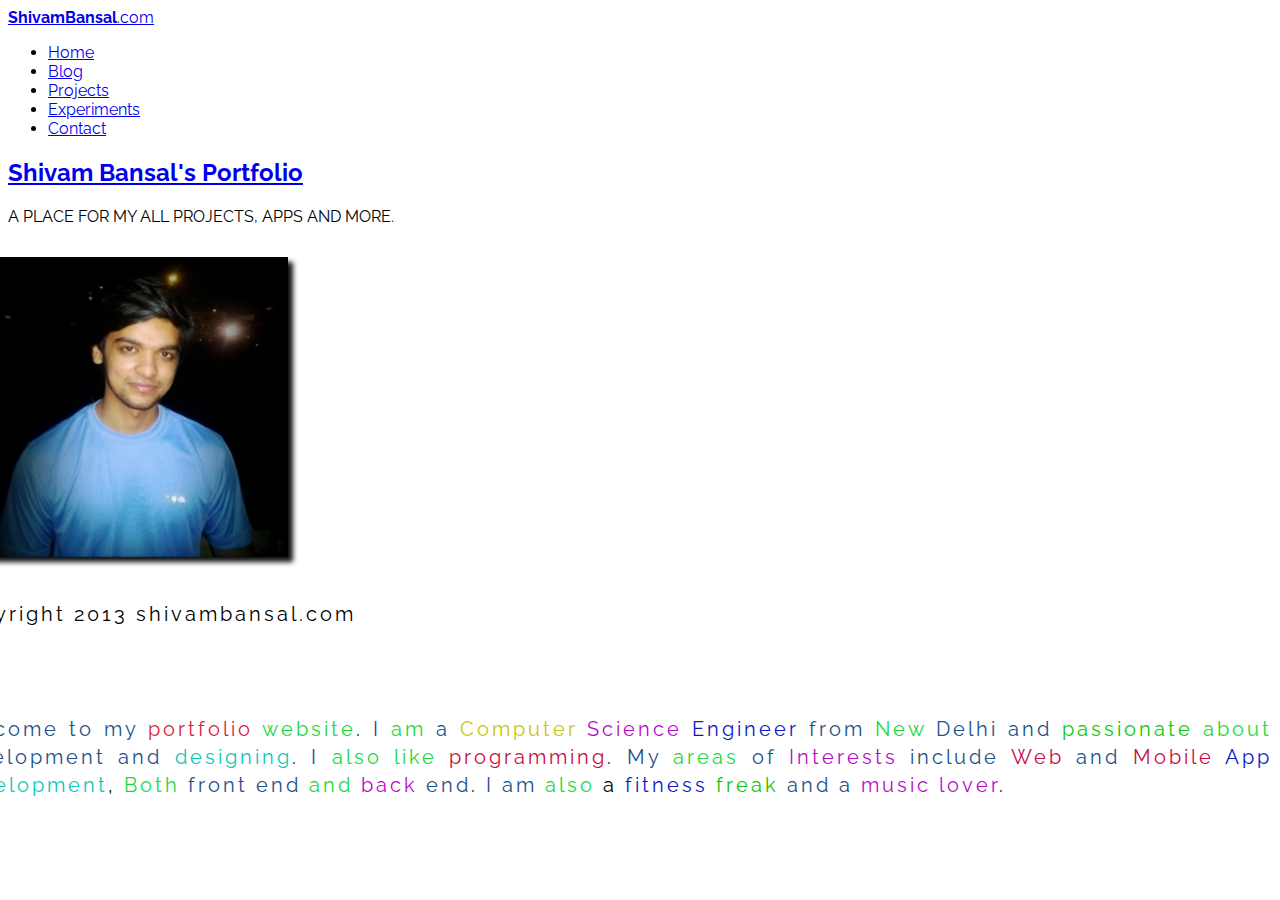
==== index.html @ dfa29812 "image compressed" ====
<!DOCTYPE html>
<html>
<head>
    <meta charset="utf-8">
    <title>Shivam Bansal | Portfolio</title>
    <link href="css/bootstrap.min.css" rel="stylesheet">
    <link href="css/bootstrap-responsive.min.css" rel="stylesheet">
    <link href="css/style.css" rel="stylesheet">
    <link rel="stylesheet" type="text/css" href="css/style6.css" />
    <link href='http://fonts.googleapis.com/css?family=Raleway:400,200' rel='stylesheet' type='text/css'>
</head>

<body>

    <div class="navbar navbar-fixed-top">
        <div class="navbar-inner">            
            <div class="container">  
                <a class="btn btn-navbar" data-target=".nav-collapse" data-toggle="collapse">
                  <span class="icon-th-list"></span>
                </a> 
                <a class="brand" href="index.html">
                    <b>ShivamBansal</b>.com</a>
                <div class="nav-collapse collapse">
                  <ul class="nav pull-right">
                        <li class="active">
                          <a href="index.html">Home</a>
                        </li>
                        <li>
                            <a href="blog/">Blog</a>
                        </li>
                        <li>
                            <a href="projects/">Projects</a>
                        </li>
                         <li>
                            <a href="experiments/">Experiments</a>
                        </li>  
                        <li>
                            <a href="contact/" >Contact</a>
                        </li>
                        
                    </ul>
                </div>
            </div>
        </div>
    </div>

<div class="hero-unit" > 
        <div id="letter-container" class="letter-container">
            <h2>
                <a href="#">Shivam Bansal's Portfolio</a>
            </h2>
            <p>
    <span class="test">A </span>
    <span class="test">P</span><span class="test">L</span><span class="test">A</span><span class="test">C</span><span class="test">E </span>
    <span class="test">F</span><span class="test">O</span><span class="test">R </span>
    <span class="test">M</span><span class="test">Y </span>
    <span class="test">A</span><span class="test">L</span><span class="test">L </span>
    <span class="test">P</span><span class="test">R</span><span class="test">O</span><span class="test">J</span><span class="test">E</span><span class="test">C</span><span class="test">T</span><span class="test">S, </span>
    <span class="test">A</span><span class="test">P</span><span class="test">P</span><span class="test">S </span>
    <span class="test">A</span><span class="test">N</span><span class="test">D </span>
    <span class="test">M</span><span class="test">O</span><span class="test">R</span><span class="test">E. </span>          
            </p>
      </div>
</div>

    <div class="container">
        <div class="row-fluid">          
            <div class="span4">
                <br>
                <div class="row-fluid">
                    <div class="grow pic">
                    <img src="img/shivam_bansal.jpg">
                </div>
                </div>
                <br>
               <p>Copyright 2013 shivambansal.com</p>
            </div> 

            <div class="span4" ><br>
                      <p> <br>
                        <font class="tag" color="#20518A">Welcome</font> 
                        <font class="tag" color="#20518A">to</font> 
                        <font class="tag" color="#20518A">my</font> 
                        <font class="tag" color="#D91A3A">portfolio</font> 
                        <font class="tag" color="#1AD940">website</font>. 
                        <font class="tag" color="#20518A">I</font> 
                        <font class="tag" color="#1AD940">am</font> 
                        <font class="tag" color="#20518A">a</font>
                        <font class="tag" color="#C9C60A">Computer</font> 
                        <font class="tag" color="#BA0AC9">Science</font> 
                        <font class="tag" color="#0A1AC9">Engineer</font> 
                        <font class="tag" color="#20518A">from</font>
                        <font class="tag" color="#1AD940">New</font> 
                        <font class="tag" color="#20518A">Delhi</font> 
                        <font class="tag" color="#20518A">and</font> 
                        <font class="tag" color="#0AC90D">passionate</font>
                        <font class="tag" color="#1AD940">about</font> 
                        <font class="tag" color="#20518A">development</font>
                        <font class="tag" color="#20518A">and</font>
                        <font class="tag" color="#0AC9B6">designing</font>.
                        <font class="tag" color="#20518A">I</font> 
                        <font class="tag" color="#1AD940">also</font> 
                        <font class="tag" color="#1AD940">like</font>
                        <font class="tag" color="#C90A43">programming</font>. 
                        <font class="tag" color="#20518A">My</font> 
                        <font class="tag" color="#1AD940">areas</font> 
                        <font class="tag" color="#20518A">of</font> 
                        <font class="tag" color="#BA0AC9">Interests</font>
                        <font class="tag" color="#20518A">include</font>
                        <font class="tag" color="#C90A4D">Web</font> 
                        <font class="tag" color="#20518A">and</font> 
                        <font class="tag" color="#C90A43">Mobile</font> 
                        <font class="tag" color="#0A1AC9">App</font> 
                        <font class="tag" color="#0AC9B6">Development</font>, 
                        <font class="tag" color="#1AD940">Both</font> 
                        <font class="tag" color="#20518A">front</font> 
                        <font class="tag" color="#20518A">end</font>
                        <font class="tag" color="#1AD940">and</font>
                        <font class="tag" color="#BA0AC9">back</font> 
                        <font class="tag" color="#20518A">end</font>.
                        <font class="tag" color="#20518A">I</font>
                        <font class="tag" color="#20518A">am</font> 
                        <font class="tag" color="#1AD940">also</font> a</font>
                        <font class="tag" color="#0A1AC9">fitness</font> 
                        <font class="tag" color="#0AC90D">freak</font> 
                        <font class="tag" color="#20518A">and</font> 
                        <font class="tag" color="#20518A">a</font> 
                        <font class="tag" color="#BA0AC9">music</font> 
                        <font class="tag" color="#BA0AC9">lover</font>.
                      <br><br>
                    </p>
            </div>

            <div class="span4" id="dia">

                <div id="diagram">
                </div>
            
                <div class="get">
                    <div class="arc">
                    <span class="text">C/C++/Java</span>
                    <input type="hidden" class="percent" value="85" />
                    <input type="hidden" class="color" value="#97BE0D" />
                    </div>
                    <div class="arc">
                    <span class="text">Python</span>
                    <input type="hidden" class="percent" value="80" />
                    <input type="hidden" class="color" value="#D84F5F" />
                    </div>
                    <div class="arc">
                    <span class="text">HTML/CSS</span>
                    <input type="hidden" class="percent" value="88" />
                    <input type="hidden" class="color" value="#88B8E6" />
                    </div>
                    <div class="arc">
                    <span class="text">PHP</span>
                    <input type="hidden" class="percent" value="72" />
                    <input type="hidden" class="color" value="#BEDBE9" />
                    </div>
                </div>

            </div>
</div>
</div>
    



    <script src="js/jquery.js"></script> 
    <script type="text/javascript" src="js/jquery.lettering.js"></script>
      <script type="text/javascript">
        $(function() {
          $("#letter-container h2 a").lettering();
        });
      </script>
    
        <script src="js/raphael.js" type="text/javascript"></script>
        <script src="js/init.js" type="text/javascript"></script>
</body>
</html>
---- css/style.css ----
body
{
font-family: 'Raleway', sans-serif;
font-weight: 400;
background: #fff;
}

.span4 p
{
text-align: justify;
text-justify: newspaper;
letter-spacing: 3px;
margin-left: -60px;
line-height: 28px;
font-size: 20px;



text-shadow: 0 1px 0 #ccc,



}

#dia{
margin-top: -115px;
margin-left: -70px;
}


.hero-unit
{
	background: url(../img/black.png);
	height: 80px;
}



.get {
display:none;
}


.alink
{
	text-decoration: none;
	color:#000;
	text-shadow: 1px 1px 1px #ccc;
    font-size: 3.5em;
    padding:3px;
}
.alink:hover
{
	text-decoration: none;
	color:#2A97B5;
}

.alink1
{
	text-decoration: none;
	color:#000;
	text-shadow: 1px 1px 1px #ccc;
    font-size: 8em;
    padding:5px;
    letter-spacing: 5px;
}
.alink1:hover
{
	text-decoration: none;
	color:#2A97B5;
}
.tag:hover
{
	color:#000;
	cursor:default;
}

.test:hover
{
	color:#2A97B5;
	cursor:default;
}

.footer
{
	margin-top: -25px;
	margin-left: 50px;
	color:#000;
	letter-spacing: 2px;
}

.grow img 
{
  height: 300px;
  width: 300px;
  -webkit-box-shadow: 5px 5px 5px #111;
          box-shadow: 5px 5px 5px #111;
          margin-left:-20px;
}
.grow img:hover
{
     -webkit-box-shadow: 5px 5px 5px #899FDB;
          box-shadow: 5px 5px 5px #899FDB;
}
 
.blog
{
width:80%;
margin-left: 10%;
text-align: center;
}
.blog p
{
text-align: justify;
text-justify: newspaper;
font-size: 25px;
font-family: "calibri";
line-height: 28px;
}

.span6 p,.span8 p
{
text-align: justify;
text-justify: newspaper;
letter-spacing: 1px;
line-height: 25px;
font-size: 15px;
text-shadow: 0 1px 0 #ccc,
}
.span6 h2,.span8 h2
{
	color:#2A97B5;
}
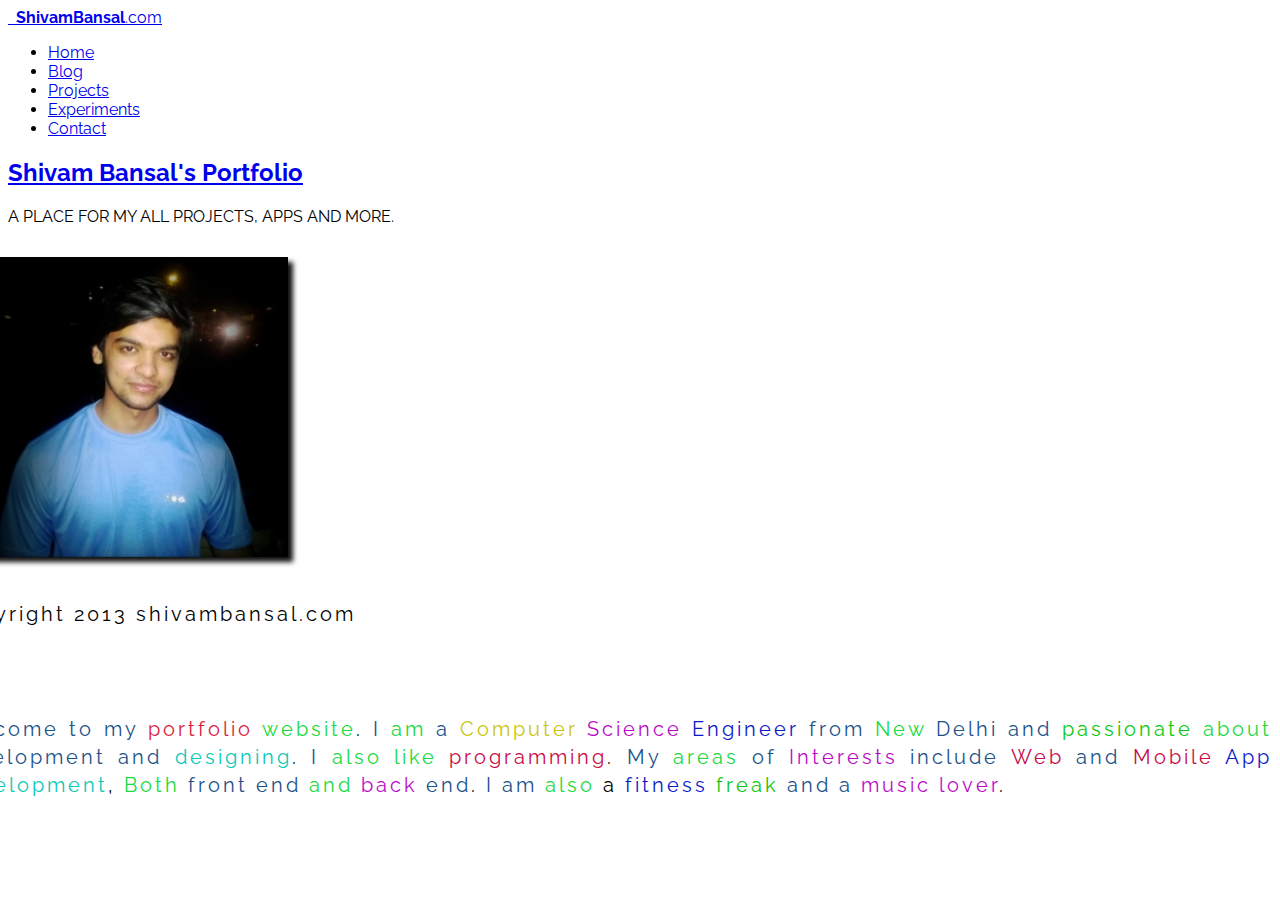
==== commit df7ee6e8: "Front End Improved" ====
--- a/index.html
+++ b/index.html
@@ -15,11 +15,11 @@
     <div class="navbar navbar-fixed-top">
         <div class="navbar-inner">            
             <div class="container">  
-                <a class="btn btn-navbar" data-target=".nav-collapse" data-toggle="collapse">
-                  <span class="icon-th-list"></span>
-                </a> 
-                <a class="brand" href="index.html">
-                    <b>ShivamBansal</b>.com</a>
+                
+             
+
+                <a class="brand" href="#">
+                     &nbsp; <b>ShivamBansal</b>.com</a>
                 <div class="nav-collapse collapse">
                   <ul class="nav pull-right">
                         <li class="active">
@@ -69,7 +69,7 @@
                 <br>
                 <div class="row-fluid">
                     <div class="grow pic">
-                    <img src="img/shivam_bansal.jpg">
+                    <img src="img/shivam_bansal.jpg" title="Its me" alt="Shivam Bansal">
                 </div>
                 </div>
                 <br>
--- a/css/style.css
+++ b/css/style.css
@@ -13,16 +13,11 @@
 margin-left: -60px;
 line-height: 28px;
 font-size: 20px;
-
-
-
 text-shadow: 0 1px 0 #ccc,
-
-
-
 }
 
-#dia{
+#dia
+{
 margin-top: -115px;
 margin-left: -70px;
 }
@@ -36,7 +31,8 @@
 
 
 
-.get {
+.get 
+{
 display:none;
 }
 
@@ -130,4 +126,11 @@
 .span6 h2,.span8 h2
 {
 	color:#2A97B5;
+}
+
+#logo
+{
+	background-color:#47a3da;
+	float:left;
+	
 }